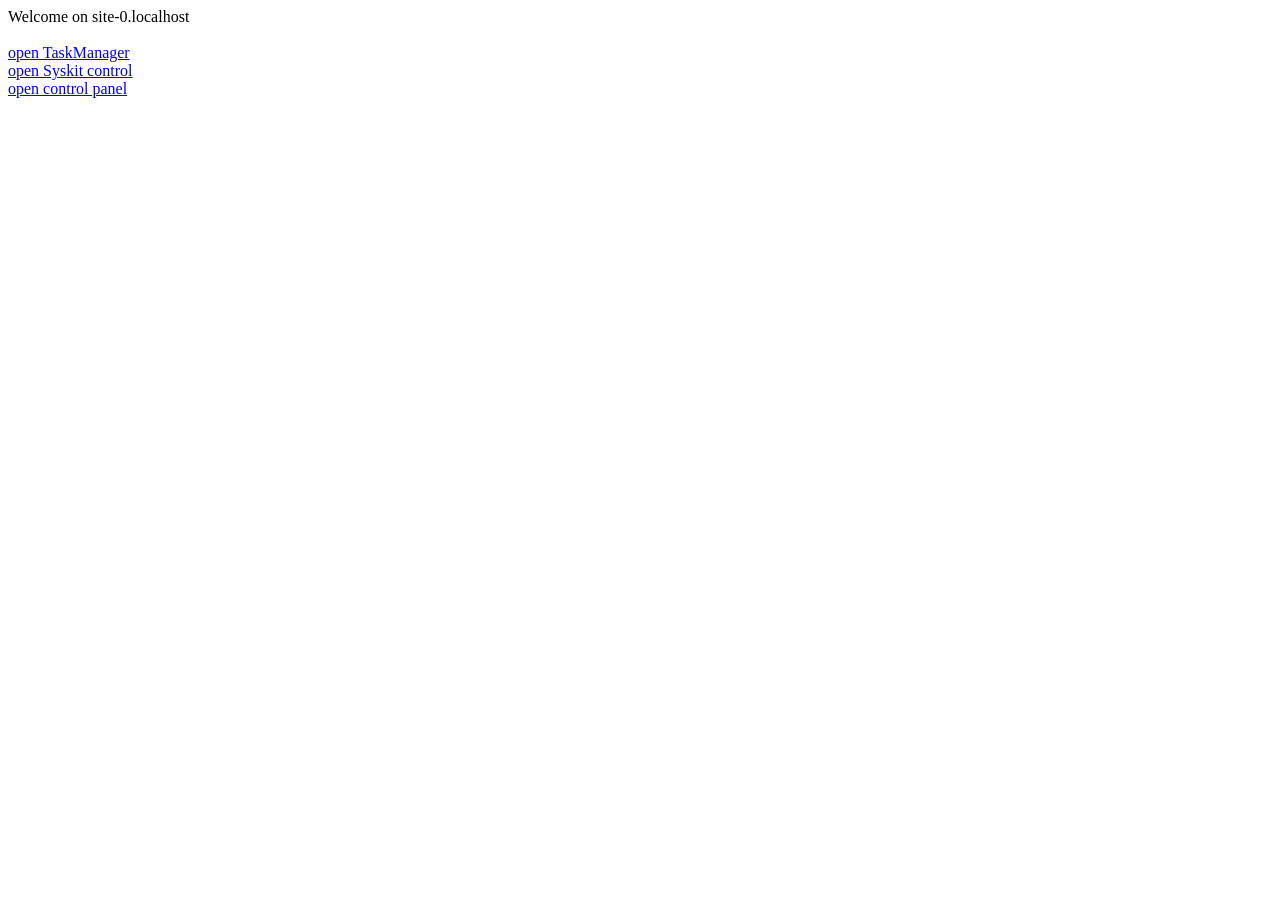
==== lib/rock/webapp/ui/index.html @ 73430ebd "moved www folder content one up into ui" ====
<!doctype html>
<html lang="en">
<head>
<meta charset="utf-8">
<title>Rock Webapp - Welcome</title>


<script>
function init(){
	var hostname = "localhost";
	if (window.location.hostname != ""){
		hostname = window.location.hostname;
	} 
	
	nameelem = document.getElementById("hostname");
	nameelem.innerHTML=hostname;
	
}

</script>

</head>
<body onload="init()">


Welcome on <span id="hostname"> Server</span><br><br>

<a href="/ui/tasks/taskmanager.html">open TaskManager</a><br>
<a href="/ui/syskit/actions.html">open Syskit control</a><br>

<a href="/ui/control.html">open control panel</a><br>


</body>
</html>
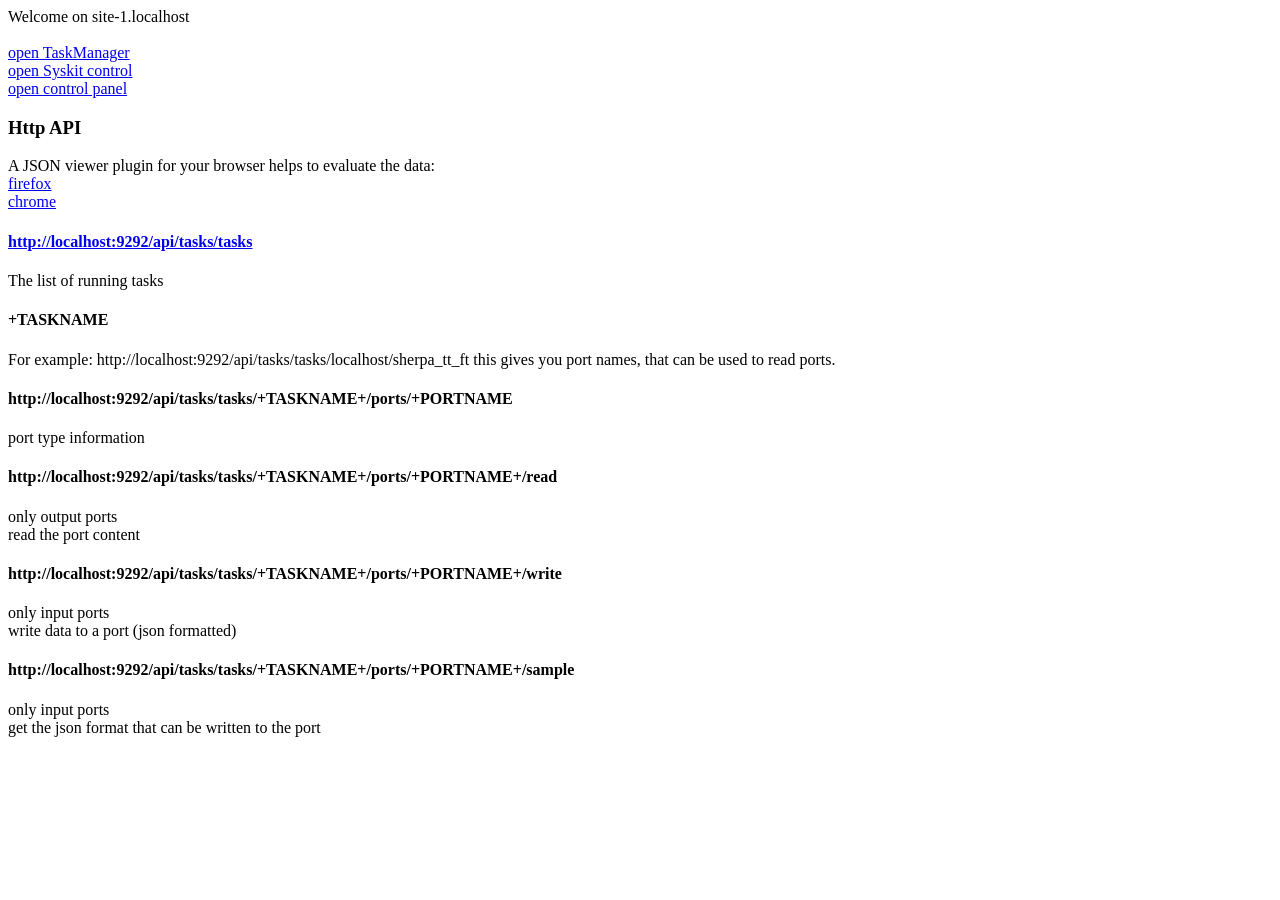
==== commit 9434a004: "api docs" ====
--- a/lib/rock/webapp/ui/index.html
+++ b/lib/rock/webapp/ui/index.html
@@ -31,6 +31,39 @@
 
 <a href="/ui/control.html">open control panel</a><br>
 
+<h3>Http API</h3>
+
+A JSON viewer plugin for your browser helps to evaluate the data:<br>
+<a href="https://addons.mozilla.org/de/firefox/addon/jsonview/">firefox</a><br>
+<a href="https://chrome.google.com/webstore/detail/jsonview/chklaanhfefbnpoihckbnefhakgolnmc">chrome</a><br>
+
+<h4><a href="http://localhost:9292/api/tasks/tasks">http://localhost:9292/api/tasks/tasks</a></h4>
+The list of running tasks
+
+
+<h4><a href="http://localhost:9292/api/tasks/tasks/"></a>+TASKNAME</h4>
+For example:
+http://localhost:9292/api/tasks/tasks/localhost/sherpa_tt_ft
+
+this gives you port names, that can be used to read ports. 
+
+
+<h4>http://localhost:9292/api/tasks/tasks/+TASKNAME+/ports/+PORTNAME</h4>
+port type information
+
+<h4>http://localhost:9292/api/tasks/tasks/+TASKNAME+/ports/+PORTNAME+/read</h4>
+only output ports <br>
+read the port content
+
+
+<h4>http://localhost:9292/api/tasks/tasks/+TASKNAME+/ports/+PORTNAME+/write</h4>
+only input ports <br>
+write data to a port (json formatted)
+
+<h4>http://localhost:9292/api/tasks/tasks/+TASKNAME+/ports/+PORTNAME+/sample</h4>
+only input ports <br>
+get the json format that can be written to the port
+
 
 </body>
 </html>
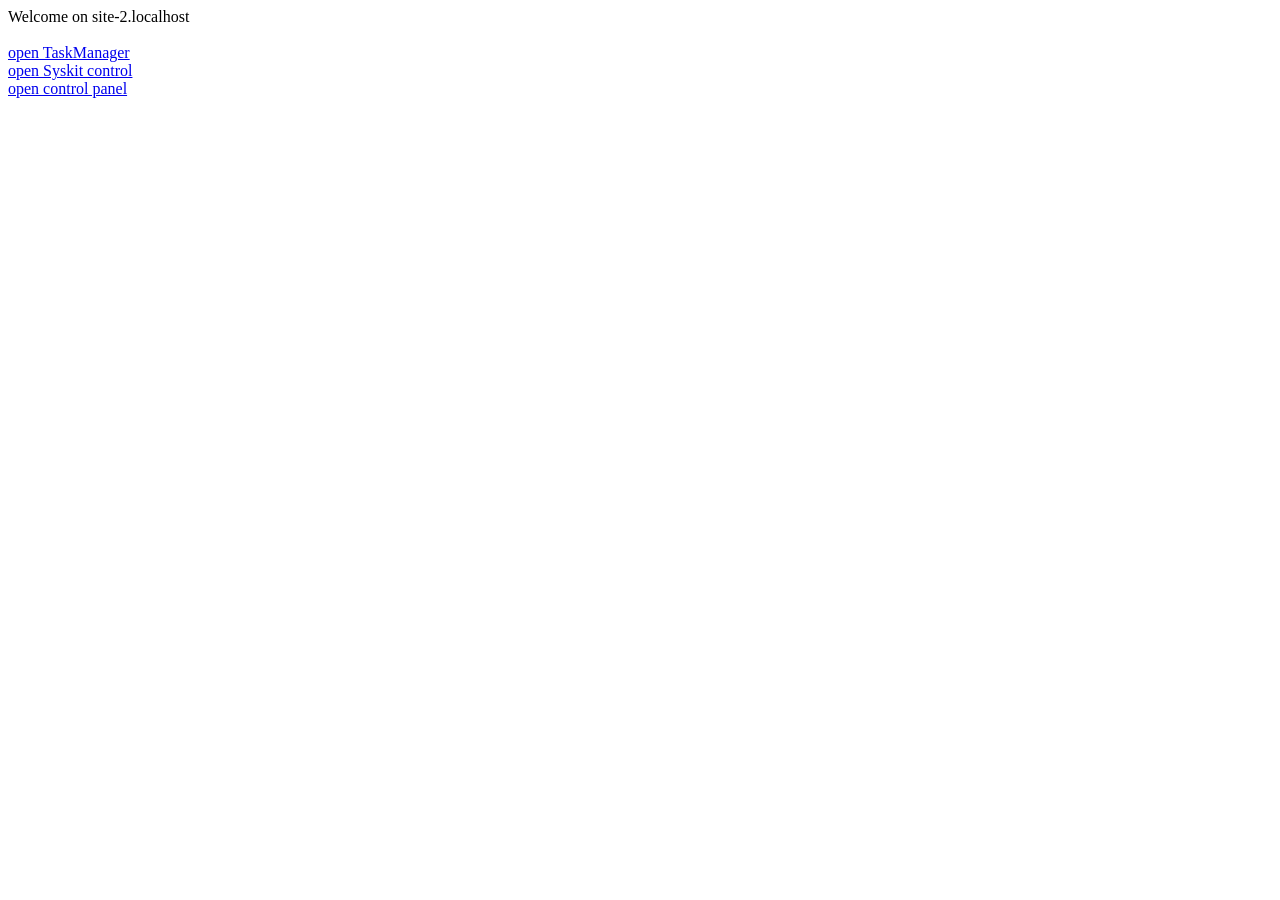
==== commit 3bcb5cef: "Merge branch 'master' into syskit_writer Conflicts: 	lib/rock/webapp/ui/syskit/js/gui/actions.js" ====
--- a/lib/rock/webapp/ui/index.html
+++ b/lib/rock/webapp/ui/index.html
@@ -31,39 +31,6 @@
 
 <a href="/ui/control.html">open control panel</a><br>
 
-<h3>Http API</h3>
-
-A JSON viewer plugin for your browser helps to evaluate the data:<br>
-<a href="https://addons.mozilla.org/de/firefox/addon/jsonview/">firefox</a><br>
-<a href="https://chrome.google.com/webstore/detail/jsonview/chklaanhfefbnpoihckbnefhakgolnmc">chrome</a><br>
-
-<h4><a href="http://localhost:9292/api/tasks/tasks">http://localhost:9292/api/tasks/tasks</a></h4>
-The list of running tasks
-
-
-<h4><a href="http://localhost:9292/api/tasks/tasks/"></a>+TASKNAME</h4>
-For example:
-http://localhost:9292/api/tasks/tasks/localhost/sherpa_tt_ft
-
-this gives you port names, that can be used to read ports. 
-
-
-<h4>http://localhost:9292/api/tasks/tasks/+TASKNAME+/ports/+PORTNAME</h4>
-port type information
-
-<h4>http://localhost:9292/api/tasks/tasks/+TASKNAME+/ports/+PORTNAME+/read</h4>
-only output ports <br>
-read the port content
-
-
-<h4>http://localhost:9292/api/tasks/tasks/+TASKNAME+/ports/+PORTNAME+/write</h4>
-only input ports <br>
-write data to a port (json formatted)
-
-<h4>http://localhost:9292/api/tasks/tasks/+TASKNAME+/ports/+PORTNAME+/sample</h4>
-only input ports <br>
-get the json format that can be written to the port
-
 
 </body>
 </html>
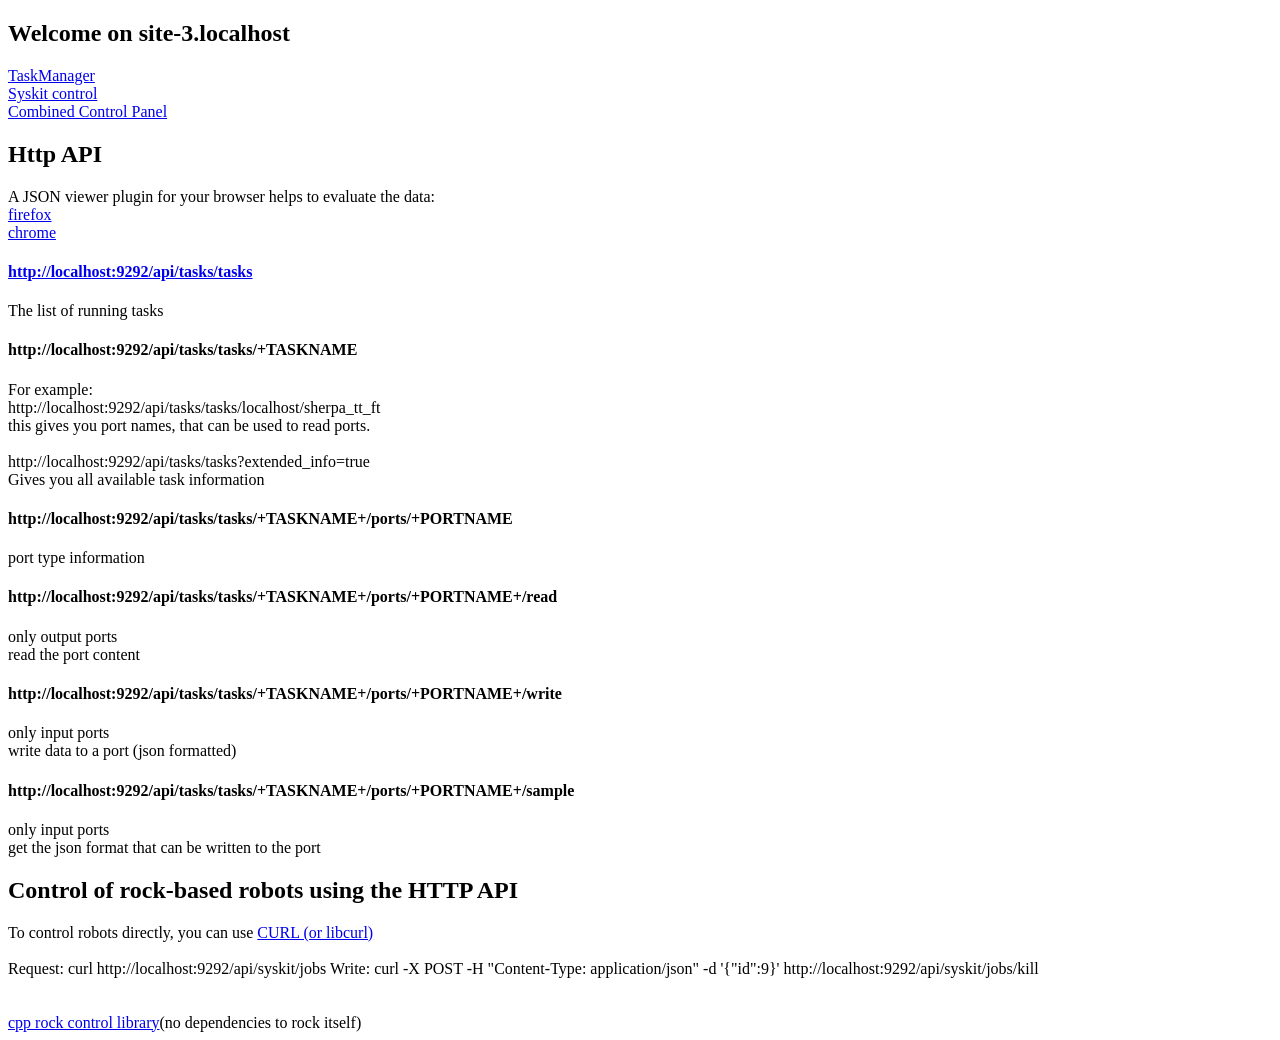
==== commit eca94194: "updated docs" ====
--- a/lib/rock/webapp/ui/index.html
+++ b/lib/rock/webapp/ui/index.html
@@ -24,12 +24,66 @@
 <body onload="init()">
 
 
-Welcome on <span id="hostname"> Server</span><br><br>
+<h2>Welcome on <span id="hostname"> Server</span></h2>
 
-<a href="/ui/tasks/taskmanager.html">open TaskManager</a><br>
-<a href="/ui/syskit/actions.html">open Syskit control</a><br>
+<a href="/ui/tasks/taskmanager.html">TaskManager</a><br>
+<a href="/ui/syskit/actions.html">Syskit control</a><br>
 
-<a href="/ui/control.html">open control panel</a><br>
+<a href="/ui/control.html">Combined Control Panel</a><br>
+
+
+<h2>Http API</h2>
+
+A JSON viewer plugin for your browser helps to evaluate the data:<br>
+<a href="https://addons.mozilla.org/de/firefox/addon/jsonview/">firefox</a><br>
+<a href="https://chrome.google.com/webstore/detail/jsonview/chklaanhfefbnpoihckbnefhakgolnmc">chrome</a><br>
+
+<h4><a href="http://localhost:9292/api/tasks/tasks">http://localhost:9292/api/tasks/tasks</a></h4>
+The list of running tasks
+
+
+<h4><a href="http://localhost:9292/api/tasks/tasks/"></a>http://localhost:9292/api/tasks/tasks/+TASKNAME</h4>
+For example:<br>
+http://localhost:9292/api/tasks/tasks/localhost/sherpa_tt_ft
+<br>
+this gives you port names, that can be used to read ports. 
+<br><br>
+http://localhost:9292/api/tasks/tasks?extended_info=true<br>
+Gives you all available task information
+
+
+
+<h4>http://localhost:9292/api/tasks/tasks/+TASKNAME+/ports/+PORTNAME</h4>
+port type information
+
+<h4>http://localhost:9292/api/tasks/tasks/+TASKNAME+/ports/+PORTNAME+/read</h4>
+only output ports <br>
+read the port content
+
+
+<h4>http://localhost:9292/api/tasks/tasks/+TASKNAME+/ports/+PORTNAME+/write</h4>
+only input ports <br>
+write data to a port (json formatted)
+
+<h4>http://localhost:9292/api/tasks/tasks/+TASKNAME+/ports/+PORTNAME+/sample</h4>
+only input ports <br>
+get the json format that can be written to the port
+
+
+<h2>Control of rock-based robots using the HTTP API</h2>
+
+To control robots directly, you can use <a href="http://curl.haxx.se/">CURL (or libcurl)</a><br><br>
+
+Request: curl http://localhost:9292/api/syskit/jobs
+Write:   curl -X POST -H "Content-Type: application/json" -d '{"id":9}' http://localhost:9292/api/syskit/jobs/kill<br><br>
+<br>
+
+
+<a href="https://github.com/planthaber/control-webapp">cpp rock control library</a>(no dependencies to rock itself)
+
+
+
+
 
 
 </body>
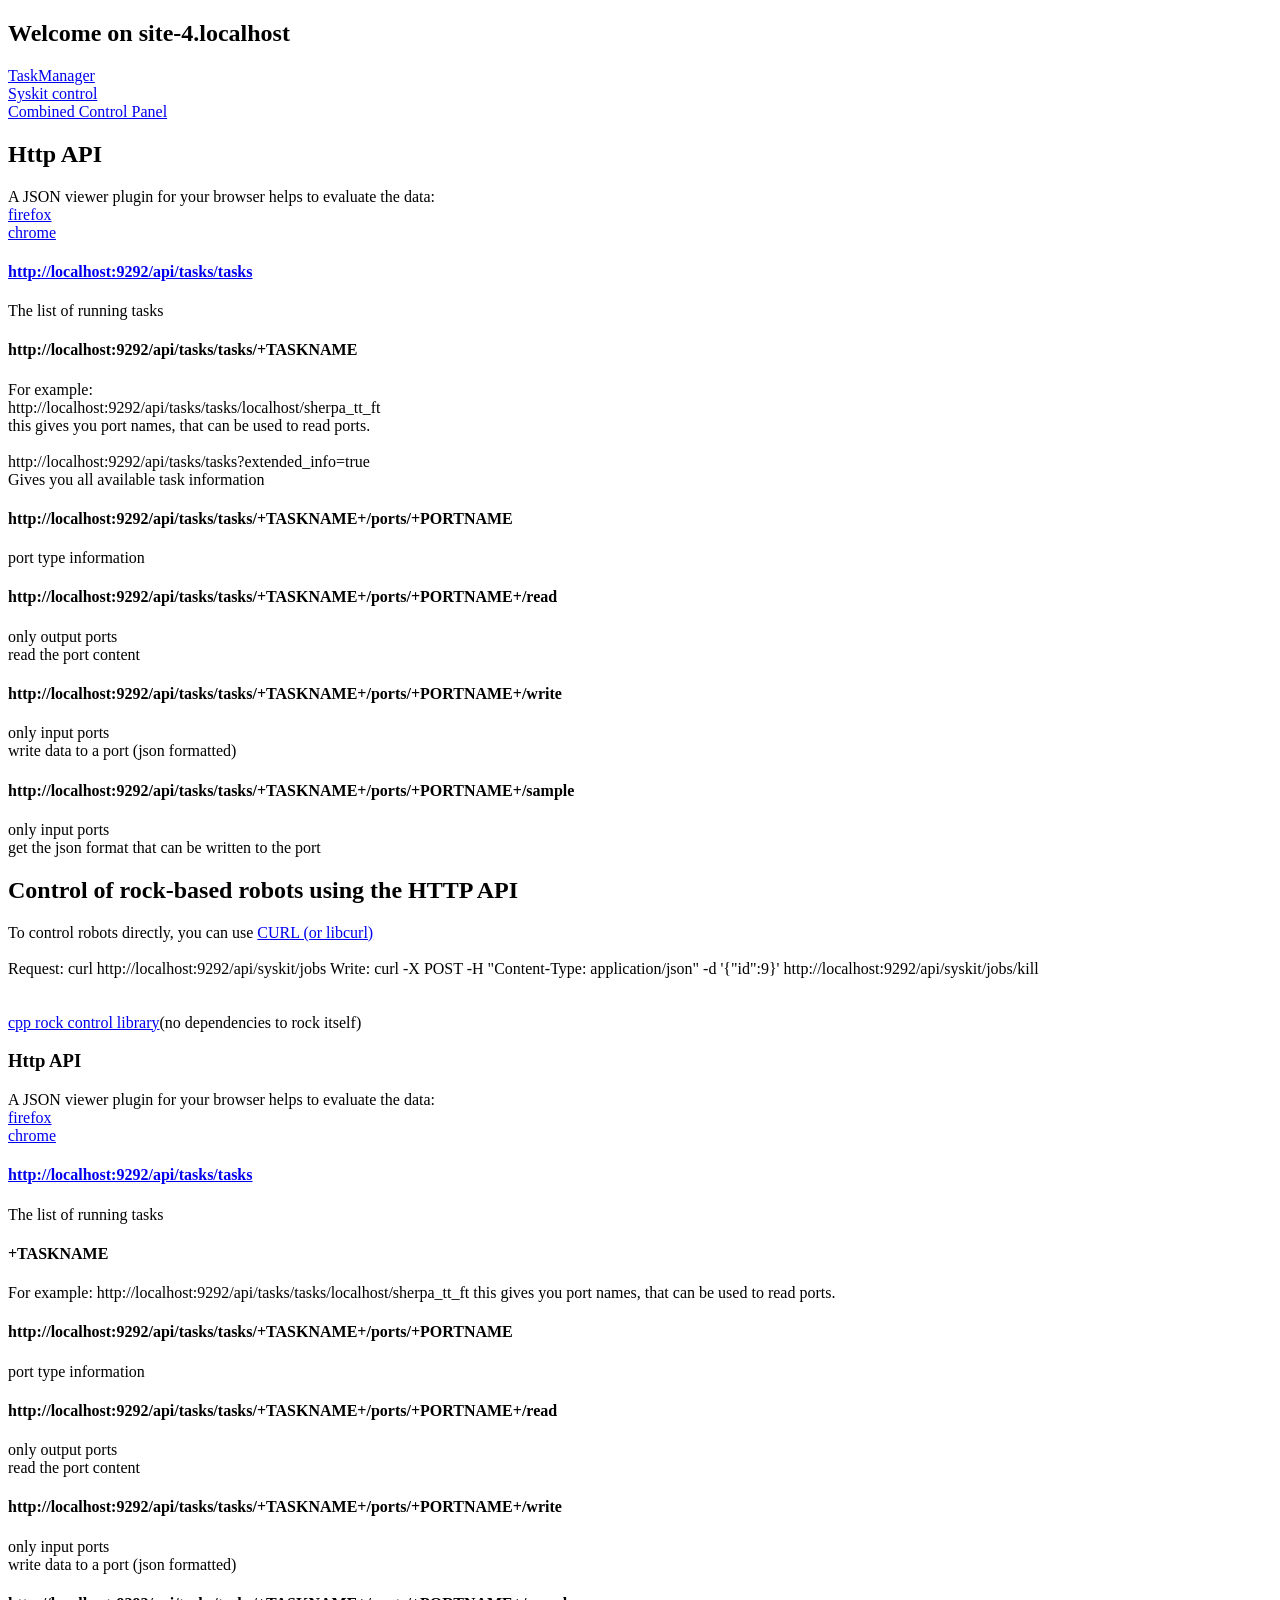
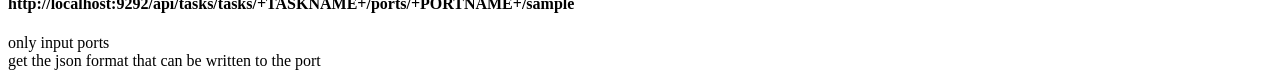
==== commit e4a9b8a6: "Merge branch 'devel' Conflicts: 	lib/rock/webapp/syskit/api.rb 	lib/rock/webapp/tasks/cached_ports.r" ====
--- a/lib/rock/webapp/ui/index.html
+++ b/lib/rock/webapp/ui/index.html
@@ -85,6 +85,39 @@
 
 
 
+<h3>Http API</h3>
+
+A JSON viewer plugin for your browser helps to evaluate the data:<br>
+<a href="https://addons.mozilla.org/de/firefox/addon/jsonview/">firefox</a><br>
+<a href="https://chrome.google.com/webstore/detail/jsonview/chklaanhfefbnpoihckbnefhakgolnmc">chrome</a><br>
+
+<h4><a href="http://localhost:9292/api/tasks/tasks">http://localhost:9292/api/tasks/tasks</a></h4>
+The list of running tasks
+
+
+<h4><a href="http://localhost:9292/api/tasks/tasks/"></a>+TASKNAME</h4>
+For example:
+http://localhost:9292/api/tasks/tasks/localhost/sherpa_tt_ft
+
+this gives you port names, that can be used to read ports. 
+
+
+<h4>http://localhost:9292/api/tasks/tasks/+TASKNAME+/ports/+PORTNAME</h4>
+port type information
+
+<h4>http://localhost:9292/api/tasks/tasks/+TASKNAME+/ports/+PORTNAME+/read</h4>
+only output ports <br>
+read the port content
+
+
+<h4>http://localhost:9292/api/tasks/tasks/+TASKNAME+/ports/+PORTNAME+/write</h4>
+only input ports <br>
+write data to a port (json formatted)
+
+<h4>http://localhost:9292/api/tasks/tasks/+TASKNAME+/ports/+PORTNAME+/sample</h4>
+only input ports <br>
+get the json format that can be written to the port
+
 
 </body>
 </html>
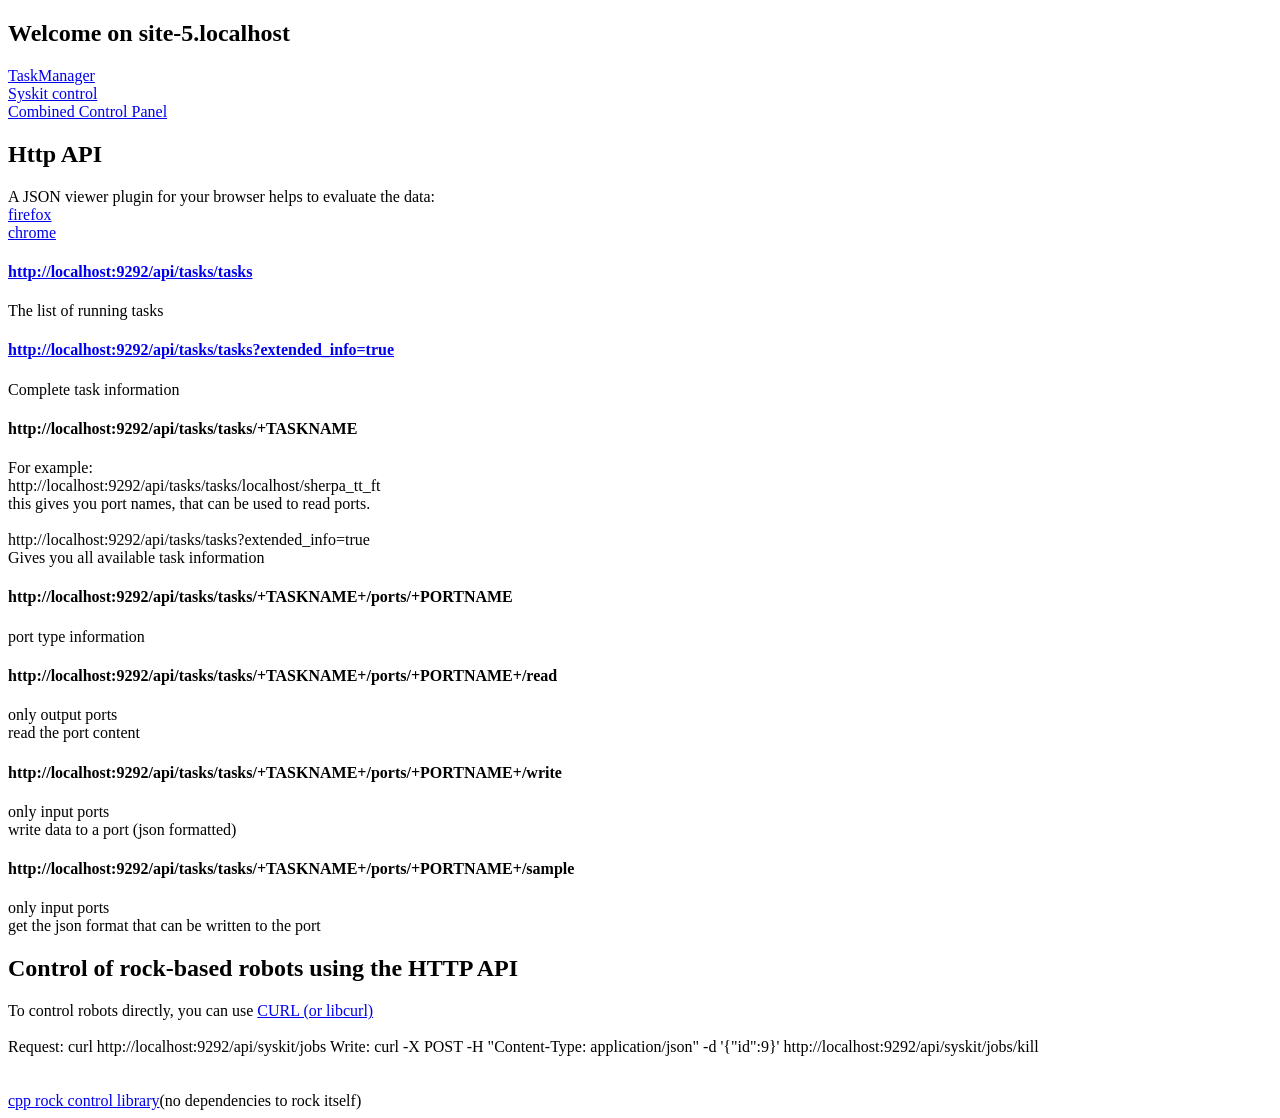
==== commit 2e3c6923: "updated doc Conflicts: 	lib/rock/webapp/ui/index.html" ====
--- a/lib/rock/webapp/ui/index.html
+++ b/lib/rock/webapp/ui/index.html
@@ -41,6 +41,8 @@
 <h4><a href="http://localhost:9292/api/tasks/tasks">http://localhost:9292/api/tasks/tasks</a></h4>
 The list of running tasks
 
+<h4><a href="http://localhost:9292/api/tasks/tasks?extended_info=true">http://localhost:9292/api/tasks/tasks?extended_info=true</a></h4>
+Complete task information
 
 <h4><a href="http://localhost:9292/api/tasks/tasks/"></a>http://localhost:9292/api/tasks/tasks/+TASKNAME</h4>
 For example:<br>
@@ -83,42 +85,6 @@
 
 
 
-
-
-<h3>Http API</h3>
-
-A JSON viewer plugin for your browser helps to evaluate the data:<br>
-<a href="https://addons.mozilla.org/de/firefox/addon/jsonview/">firefox</a><br>
-<a href="https://chrome.google.com/webstore/detail/jsonview/chklaanhfefbnpoihckbnefhakgolnmc">chrome</a><br>
-
-<h4><a href="http://localhost:9292/api/tasks/tasks">http://localhost:9292/api/tasks/tasks</a></h4>
-The list of running tasks
-
-
-<h4><a href="http://localhost:9292/api/tasks/tasks/"></a>+TASKNAME</h4>
-For example:
-http://localhost:9292/api/tasks/tasks/localhost/sherpa_tt_ft
-
-this gives you port names, that can be used to read ports. 
-
-
-<h4>http://localhost:9292/api/tasks/tasks/+TASKNAME+/ports/+PORTNAME</h4>
-port type information
-
-<h4>http://localhost:9292/api/tasks/tasks/+TASKNAME+/ports/+PORTNAME+/read</h4>
-only output ports <br>
-read the port content
-
-
-<h4>http://localhost:9292/api/tasks/tasks/+TASKNAME+/ports/+PORTNAME+/write</h4>
-only input ports <br>
-write data to a port (json formatted)
-
-<h4>http://localhost:9292/api/tasks/tasks/+TASKNAME+/ports/+PORTNAME+/sample</h4>
-only input ports <br>
-get the json format that can be written to the port
-
-
 </body>
 </html>
 
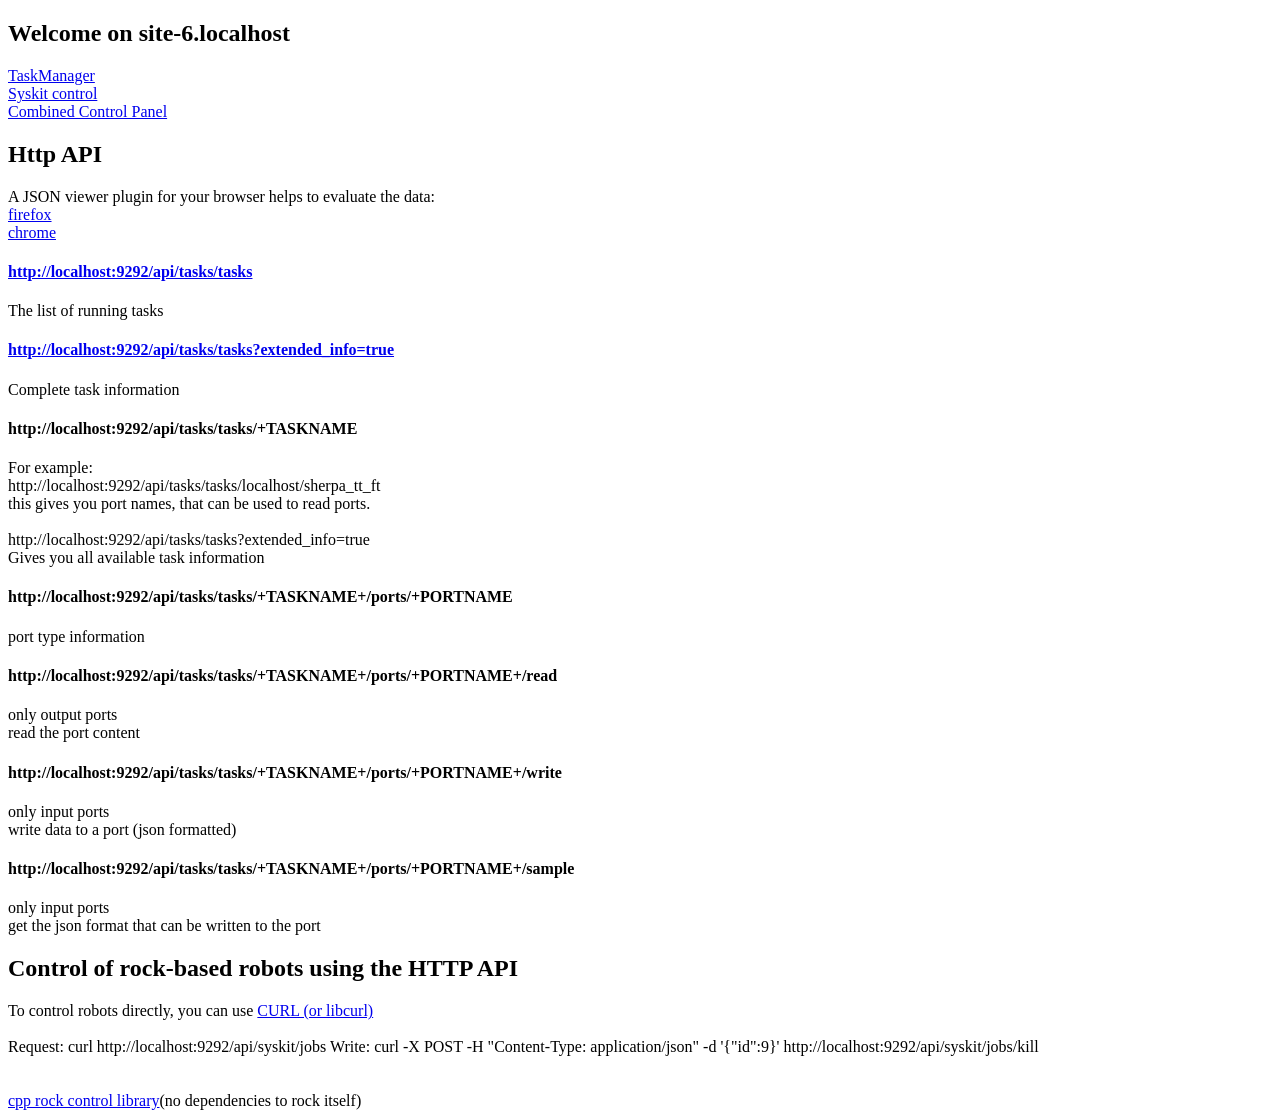
==== commit 54749da3: "Merge branch 'devel' Conflicts: 	lib/rock/webapp/ui/index.html" ====
--- a/lib/rock/webapp/ui/index.html
+++ b/lib/rock/webapp/ui/index.html
@@ -26,11 +26,11 @@
 
 <h2>Welcome on <span id="hostname"> Server</span></h2>
 
+
 <a href="/ui/tasks/taskmanager.html">TaskManager</a><br>
 <a href="/ui/syskit/actions.html">Syskit control</a><br>
 
 <a href="/ui/control.html">Combined Control Panel</a><br>
-
 
 <h2>Http API</h2>
 
